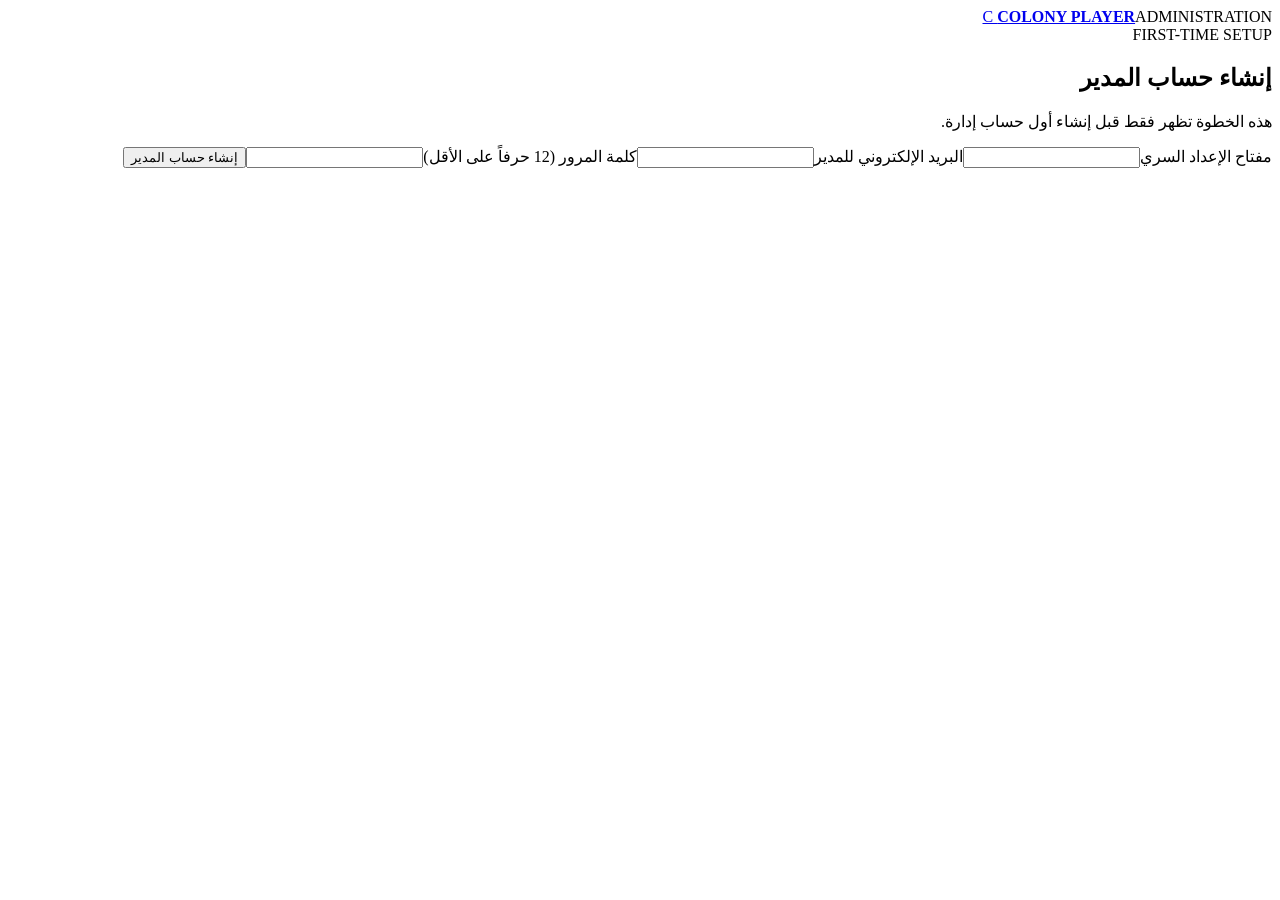
==== admin.html @ e5324c1f "Add COLONY PLAYER admin dashboard and code generator" ====
<!doctype html>
<html lang="ar" dir="rtl">
<head><meta charset="utf-8"><meta name="viewport" content="width=device-width,initial-scale=1"><meta name="theme-color" content="#090909"><title>COLONY PLAYER | Admin</title><link rel="preconnect" href="https://fonts.googleapis.com"><link href="https://fonts.googleapis.com/css2?family=Cairo:wght@400;600;700;800&family=Inter:wght@400;600;700;800&display=swap" rel="stylesheet"><link rel="stylesheet" href="admin.css"></head>
<body><header><a class="brand" href="index.html">C <b>COLONY PLAYER</b></a><span>ADMINISTRATION</span></header>
<main><section class="panel" id="setupPanel"><div class="eyebrow">FIRST-TIME SETUP</div><h1>إنشاء حساب المدير</h1><p>هذه الخطوة تظهر فقط قبل إنشاء أول حساب إدارة.</p><form id="setupForm"><label>مفتاح الإعداد السري</label><input name="setupSecret" type="password" autocomplete="off" required><label>البريد الإلكتروني للمدير</label><input name="email" type="email" autocomplete="email" required><label>كلمة المرور (12 حرفاً على الأقل)</label><input name="password" type="password" minlength="12" autocomplete="new-password" required><button class="gold">إنشاء حساب المدير</button><p class="notice" id="setupNotice"></p></form></section>
<section class="panel" id="loginPanel" hidden><div class="eyebrow">SECURE ACCESS</div><h1>دخول الإدارة</h1><form id="loginForm"><label>البريد الإلكتروني</label><input name="email" type="email" autocomplete="username" required><label>كلمة المرور</label><input name="password" type="password" autocomplete="current-password" required><button class="gold">تسجيل الدخول</button><p class="notice" id="loginNotice"></p></form></section>
<section id="dashboard" hidden><div class="dash-head"><div><div class="eyebrow">CONTROL CENTER</div><h1>لوحة الإدارة</h1><p id="adminEmail"></p></div><button class="outline" id="logoutButton">تسجيل الخروج</button></div>
<div class="panel generator"><h2>توليد أكواد الاشتراك السنوي</h2><p>كل كود يفعّل جهازاً واحداً لمدة 365 يوماً، ويُعرض الكود الكامل مرة واحدة فقط.</p><form id="generateForm"><label>عدد الأكواد (1 إلى 50)</label><input name="count" type="number" min="1" max="50" value="1" required><button class="gold">توليد الأكواد</button></form><div id="newCodes" class="new-codes" hidden><div class="row"><strong>الأكواد الجديدة — احفظها الآن</strong><button class="outline" id="copyCodes">نسخ الأكواد</button></div><pre id="codesText"></pre></div></div>
<div class="panel"><div class="row"><h2>سجل الأكواد</h2><button class="outline" id="refreshCodes">تحديث</button></div><div class="table-wrap"><table><thead><tr><th>الحالة</th><th>تاريخ الإنشاء</th><th>تاريخ الاستخدام</th><th>الجهاز</th><th>إجراء</th></tr></thead><tbody id="codesBody"><tr><td colspan="5">جارٍ التحميل...</td></tr></tbody></table></div></div></section>
</main><script src="admin.js"></script></body></html>
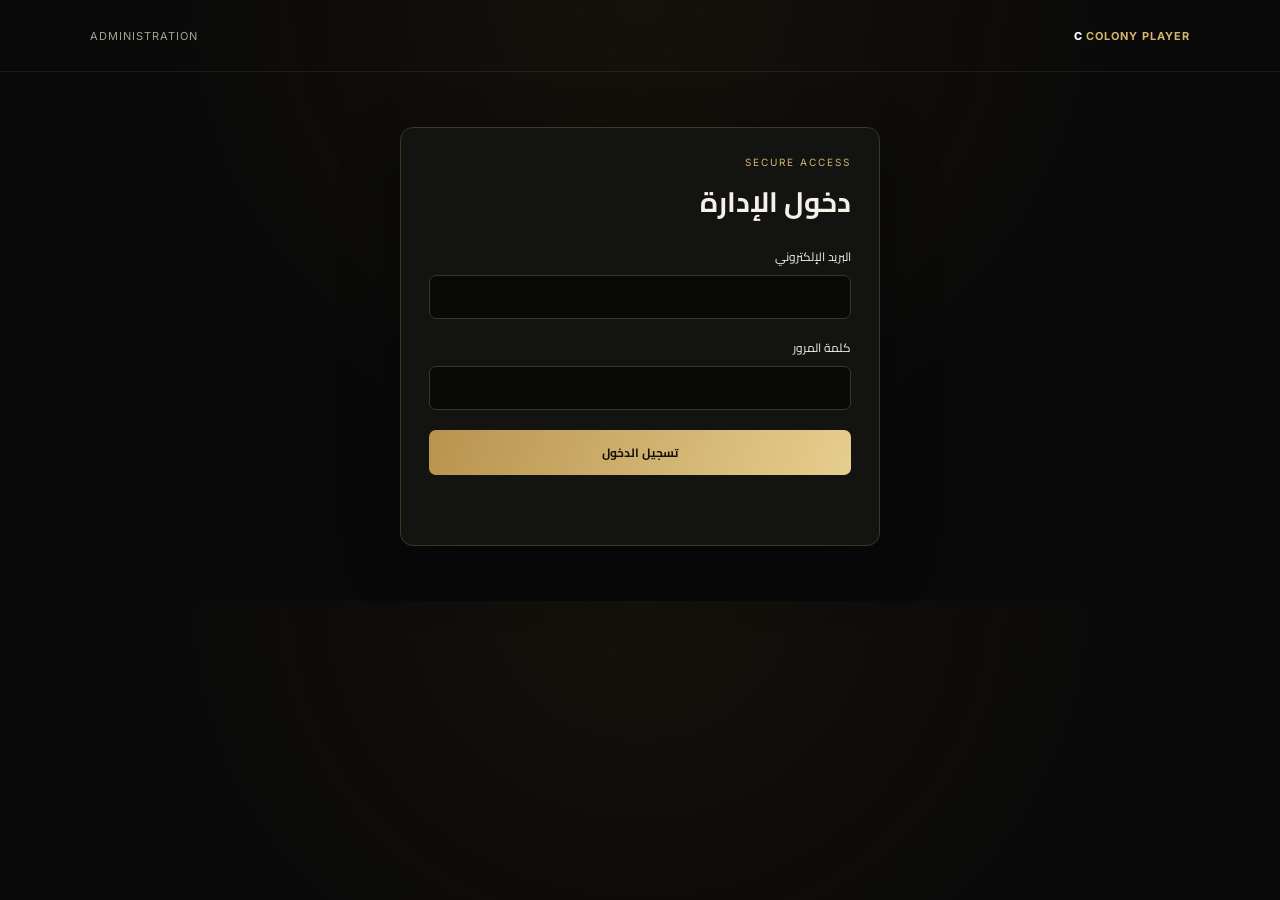
==== commit a2db20f0: "Add device management section to admin dashboard" ====
--- a/admin.html
+++ b/admin.html
@@ -6,5 +6,6 @@
 <section class="panel" id="loginPanel" hidden><div class="eyebrow">SECURE ACCESS</div><h1>دخول الإدارة</h1><form id="loginForm"><label>البريد الإلكتروني</label><input name="email" type="email" autocomplete="username" required><label>كلمة المرور</label><input name="password" type="password" autocomplete="current-password" required><button class="gold">تسجيل الدخول</button><p class="notice" id="loginNotice"></p></form></section>
 <section id="dashboard" hidden><div class="dash-head"><div><div class="eyebrow">CONTROL CENTER</div><h1>لوحة الإدارة</h1><p id="adminEmail"></p></div><button class="outline" id="logoutButton">تسجيل الخروج</button></div>
 <div class="panel generator"><h2>توليد أكواد الاشتراك السنوي</h2><p>كل كود يفعّل جهازاً واحداً لمدة 365 يوماً، ويُعرض الكود الكامل مرة واحدة فقط.</p><form id="generateForm"><label>عدد الأكواد (1 إلى 50)</label><input name="count" type="number" min="1" max="50" value="1" required><button class="gold">توليد الأكواد</button></form><div id="newCodes" class="new-codes" hidden><div class="row"><strong>الأكواد الجديدة — احفظها الآن</strong><button class="outline" id="copyCodes">نسخ الأكواد</button></div><pre id="codesText"></pre></div></div>
+<div class="panel"><div class="row"><h2>إدارة الأجهزة</h2><button class="outline" id="refreshDevices">تحديث الأجهزة</button></div><p>عرض الأجهزة المسجلة وحالة التجربة والاشتراك، مع إمكانية الحظر وإلغاء الحظر.</p><div class="table-wrap"><table><thead><tr><th>معرّف الجهاز</th><th>تاريخ التسجيل</th><th>حالة الاشتراك</th><th>تاريخ الانتهاء</th><th>حالة الجهاز</th><th>إجراء</th></tr></thead><tbody id="devicesBody"><tr><td colspan="6">جارٍ التحميل...</td></tr></tbody></table></div></div>
 <div class="panel"><div class="row"><h2>سجل الأكواد</h2><button class="outline" id="refreshCodes">تحديث</button></div><div class="table-wrap"><table><thead><tr><th>الحالة</th><th>تاريخ الإنشاء</th><th>تاريخ الاستخدام</th><th>الجهاز</th><th>إجراء</th></tr></thead><tbody id="codesBody"><tr><td colspan="5">جارٍ التحميل...</td></tr></tbody></table></div></div></section>
 </main><script src="admin.js"></script></body></html>
--- a/admin.css
+++ b/admin.css
@@ -0,0 +1 @@
+:root{--bg:#090909;--panel:#131311;--gold:#d5b46b;--text:#f5f1e8;--muted:#a7a196;--line:#403622}*{box-sizing:border-box}body{margin:0;background:radial-gradient(ellipse at 50% 0,#49371930,transparent 55%),var(--bg);color:var(--text);font-family:Cairo,sans-serif}header{height:72px;padding:0 7%;display:flex;align-items:center;justify-content:space-between;border-bottom:1px solid #ffffff12;color:var(--muted);font:11px Inter,sans-serif;letter-spacing:1px}.brand{font-weight:800;color:white;text-decoration:none}.brand b{color:var(--gold)}main{width:min(100% - 32px,980px);margin:55px auto}.panel{background:var(--panel);border:1px solid var(--line);border-radius:13px;padding:28px;margin-bottom:22px;box-shadow:0 20px 60px #0005}.panel:has(form#setupForm),.panel:has(form#loginForm){max-width:480px;margin:40px auto}.eyebrow{color:var(--gold);font:10px Inter,sans-serif;letter-spacing:2px}h1{font-size:28px;margin:8px 0}h2{font-size:19px;margin:0 0 8px}p{font-size:12px;color:var(--muted);line-height:1.9}label{display:block;font-size:12px;margin:17px 0 7px}input{width:100%;padding:13px;background:#090908;border:1px solid #39352c;border-radius:7px;color:white;font:13px Inter,Cairo,sans-serif;outline:none}input:focus{border-color:var(--gold)}button{font:700 12px Cairo,sans-serif;cursor:pointer;border-radius:7px;padding:11px 18px}.gold{background:linear-gradient(110deg,#b8934e,#e6ce8e);border:0;color:#171109;width:100%;margin-top:20px}.outline{background:transparent;border:1px solid var(--line);color:var(--gold)}.notice{min-height:18px}.dash-head,.row{display:flex;align-items:center;justify-content:space-between;gap:14px}.dash-head{margin-bottom:22px}.dash-head p{margin:0}.generator{margin-bottom:22px}.new-codes{margin-top:20px;padding:15px;background:#090908;border:1px solid var(--line);border-radius:8px}.new-codes pre{white-space:pre-wrap;word-break:break-word;color:#f0d99b;font:14px/2 Inter,monospace}.table-wrap{overflow:auto}table{width:100%;border-collapse:collapse;min-width:620px;font-size:11px}th,td{text-align:right;padding:13px 10px;border-bottom:1px solid #ffffff12}th{color:var(--gold);font-weight:700}td{color:#d9d2c5}.status{padding:4px 8px;border-radius:20px;background:#202019}.status.available{color:#a9d4a7}.status.redeemed{color:#d9bd7a}.status.revoked{color:#e59b91}.small-action{padding:5px 9px;background:transparent;border:1px solid #6b3934;color:#e59b91}@media(max-width:600px){main{margin:25px auto}.panel{padding:19px}.dash-head{align-items:flex-start}.dash-head h1{font-size:23px}}
